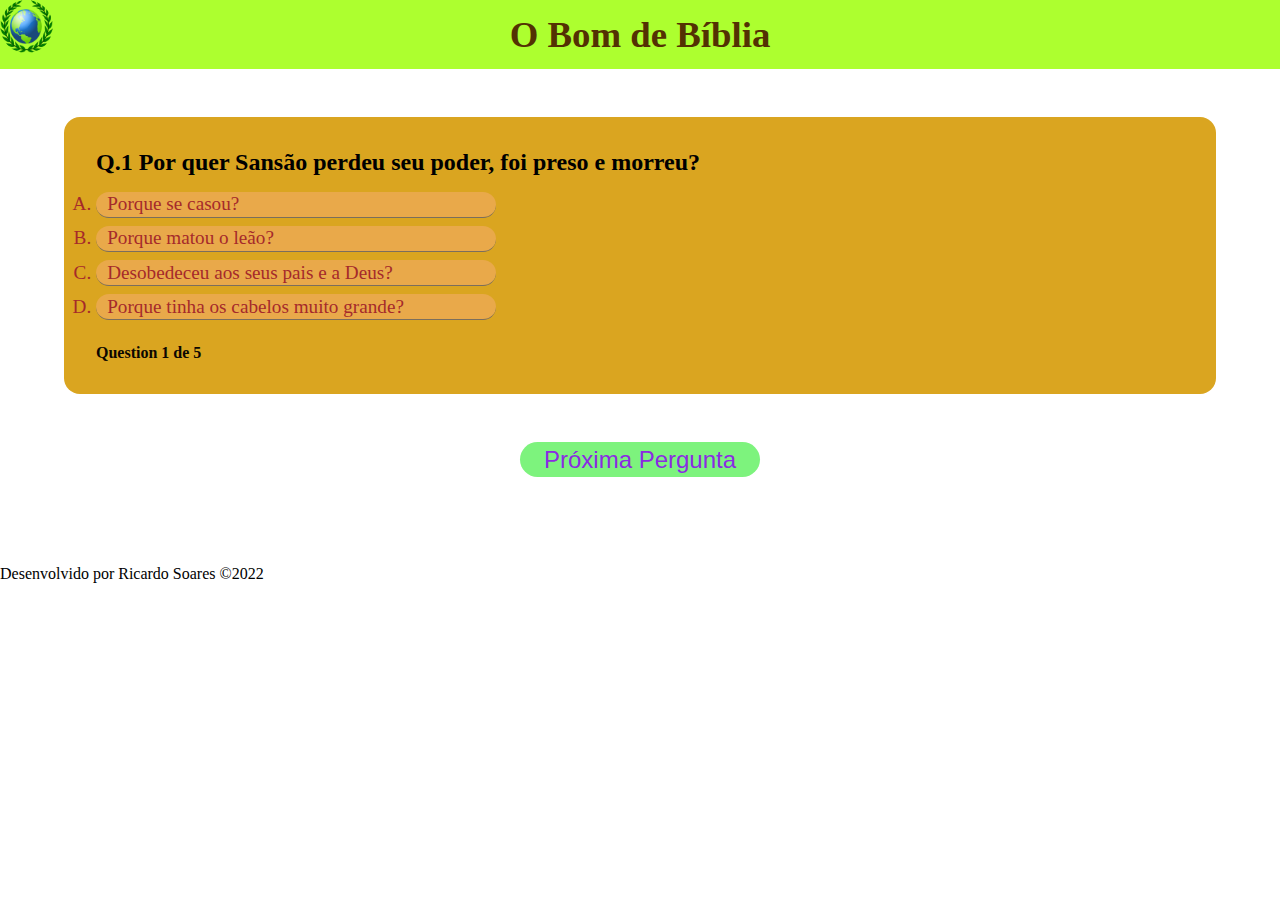
==== index.html @ f1bcc2dc "mudança no logo" ====
<!DOCTYPE html>
<html lang="pt-br">
<head>
    <meta charset="UTF-8">
    <meta http-equiv="X-UA-Compatible" content="IE=edge">
    <meta name="viewport" content="width=device-width, initial-scale=1.0">
    <link rel="stylesheet" href="quiz.css">
    <title>Quiz Bíblico</title>
</head>
<body>
    <img src="/img/logo.png" alt="img" id="img" class="img">
    <h1 id="title">O Bom de Bíblia</h1>

    <div id="quiz-container">
        <div class="questions">
            <h2 id="question"></h2>
            <ol type="A">
                <li class="option"><span id="option0" onclick="calcScore(this)"></span></li>
                <li class="option"><span id="option1" onclick="calcScore(this)"></span></li>
                <li class="option"><span id="option2" onclick="calcScore(this)"></span></li>
                <li class="option"><span id="option3" onclick="calcScore(this)"></span></li>
            </ol>
            <h4 id="stat"></h4>
        </div>
        <div class="buttons">
            <button type="button" class="next">Próxima Pergunta</button>
        </div>
    </div>

    <div id="scoreboard">
        <img src="/img/logo.png" alt="">
        <h2 id="score-title">Seu Resultado</h2>
        <h2 id="score"></h2>
        <button type="button" id="score-btn" onclick="backToQuiz()">Reiniciar o Quiz</button>
        <button type="button" id="check-answer" onclick="checkAnswer()">Conferir Resposta:</button>
    </div>

    <div id="answerBank">
        <h2>Respostas:</h2>
        <ol type="1" id="answers">
            
        </ol>
        <button type="button" id="score-btn" onclick="backToQuiz()">Reiniciar o Quiz</button>

        <button type="button" id="proxQuiz"><a href="/quiz-2.html" rel="prev" id="proximo">Próximo Quiz</a>
        </button>
    </div>

    <footer class="centro">Desenvolvido por Ricardo Soares &copy;2022</footer>
    <script src="quiz-1.js"></script>
</body>
</html>
---- quiz.css ----
*{
    margin: 0;
    padding: 0;
    box-sizing: border-box;
}
body{
    font-family: Cambria, Cochin, Georgia, Times, 'Times New Roman', serif;
    background: linear-gradient(115deg, rgba(101, 115, 209,0.8), rgba(202, 102, 211,0.5),url(/quizbg.jpg));
    background-size: cover;
    background-position: center;
    background-repeat: no-repeat;
    height: 100vh;
}
img{
    width: 5.5rem;
    height: 5.2rem;
    border-radius: 50%;
}
.img{
    position: fixed;
}
#title{
    text-align: center;
    padding: 0.8rem 0;
    font-size:  3rem;
    color: rgb(83, 49, 3);
    background: greenyellow;
    font-family: 'Times New Roman', Times, serif;

}
.questions{

    margin:  3rem auto;
    width: 90vw;
    padding: 2rem;
    background: goldenrod;
    cursor: default;
    border-radius: 1rem;
}
#question{
    margin-bottom: 1rem;

}
.option{
    margin-bottom: 0.5rem;
    font-size: 1.2rem;
    border-bottom: solid 0.1rem rgba(100, 97, 97, 0.822);
    width: 40rem;
    background: rgb(233, 169, 74);
    border-radius: 1rem;
}
.option:hover{
    color: beige;
    cursor: pointer;
}
ol{
    position: relative;
    padding: 0 1.5re;
    color: brown;
}
span{
    display: block;
    padding: 0.1rem 0.7rem;
    border-radius: 1rem;   
}

#answer{
    margin-top: 2.5rem;

}

#stat{
    margin-top: 1.5rem;
    color: rgb(12, 7, 1);
}
.buttons{
    text-align: center;
}
button{
    padding: 0.2rem 1.5rem;
    border: none;
    font-size: 1.5rem;
    border-radius: 1.5rem;
    color: blueviolet;
    background: rgb(125, 243, 125);
    cursor: pointer;
}
button:active{
    background: lavender;
}

#scoreboard, #answerBank{
    width: 20rem;
    background: rgba(228, 115, 24, 0.747);
    padding: 2rem;
    text-align: center;
    margin: auto;
    position: relative;
    top: 5rem;
    display: none;
}

#score-title{
    margin: 1rem 0;
}
#score-btn, #check-answer{
    margin-top: 1rem;
}

#score{
    font-size: 2.5rem;
}
#answerBank li {
    text-align: left;
    margin-bottom: 0.2rem;
    font-size: large;
}
#proxQuiz{
    margin-top: 1rem;
}
#proximo{
    border: none;
    font-size: 1.5rem;
    border-radius: 1.5rem;
    color: rgb(79, 7, 146);
    background: rgb(125, 243, 125);
    text-decoration: none;
    width: auto;
}
footer{
    margin-top: 5.5rem;

}
@media ((max-width:6400px)){
    #questions li{
       width: 150px;
        
    }
    #title{
        font-size: 2.3rem;
    }
    img{
        width: 3.3rem;
        height: 3.3rem;
        border-radius: 50%;
    }
    .questions{

        margin:  3rem auto;
        width: 90vw;
        padding: 2rem;
        background: goldenrod;
        cursor: default;
        border-radius: 1rem;
    }
    .option{
        margin-bottom: 0.5rem;
        font-size: 1.2rem;
        border-bottom: solid 0.1rem rgba(100, 97, 97, 0.822);
        width: 25rem;
        background: rgb(233, 169, 74);
        border-radius: 1rem;
    }
}
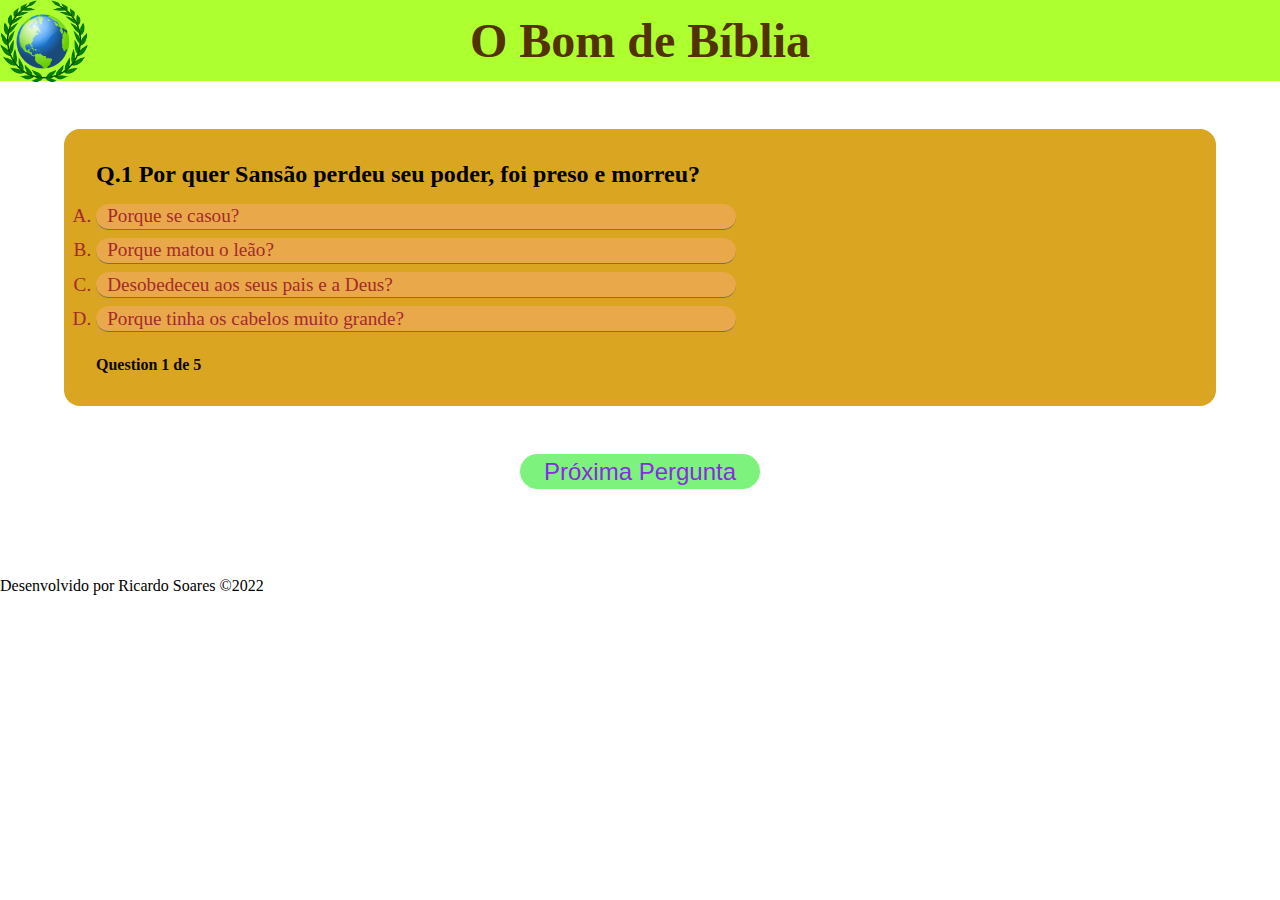
==== commit e21f16bf: "Update index.html" ====
--- a/index.html
+++ b/index.html
@@ -8,7 +8,7 @@
     <title>Quiz Bíblico</title>
 </head>
 <body>
-    <img src="/img/logo.png" alt="img" id="img" class="img">
+    <img src="img/logo.png" alt="img" id="img" class="img">
     <h1 id="title">O Bom de Bíblia</h1>
 
     <div id="quiz-container">
@@ -28,7 +28,7 @@
     </div>
 
     <div id="scoreboard">
-        <img src="/img/logo.png" alt="">
+        <img src="img/logo.png" alt="">
         <h2 id="score-title">Seu Resultado</h2>
         <h2 id="score"></h2>
         <button type="button" id="score-btn" onclick="backToQuiz()">Reiniciar o Quiz</button>
--- a/quiz.css
+++ b/quiz.css
@@ -131,11 +131,7 @@
     margin-top: 5.5rem;
 
 }
-@media ((max-width:6400px)){
-    #questions li{
-       width: 150px;
-        
-    }
+@media ((max-width:800px)){
     #title{
         font-size: 2.3rem;
     }
@@ -146,7 +142,7 @@
     }
     .questions{
 
-        margin:  3rem auto;
+        margin:  2rem auto;
         width: 90vw;
         padding: 2rem;
         background: goldenrod;
@@ -157,8 +153,47 @@
         margin-bottom: 0.5rem;
         font-size: 1.2rem;
         border-bottom: solid 0.1rem rgba(100, 97, 97, 0.822);
-        width: 25rem;
+        width: 23rem;
         background: rgb(233, 169, 74);
         border-radius: 1rem;
     }
+    #scoreboard, #answerBank{
+        width: 15rem;
+        background: rgba(228, 115, 24, 0.747);
+        padding: 2rem;
+        text-align: center;
+        margin: auto;
+        position: relative;
+        top: 2rem;
+        display: none;
+    }
+}
+@media ((max-width:375px)){
+
+    #title{
+        font-size: 2.3rem;
+    }
+    img{
+        width: 2.2rem;
+        height: 2.2rem;
+        border-radius: 50%;
+    }
+    .questions{
+
+        margin:  1.5rem auto;
+        width: 90vw;
+        padding: 2rem;
+        background: goldenrod;
+        cursor: default;
+        border-radius: 1rem;
+    }
+    .option{
+        margin-bottom: 0.5rem;
+        font-size: 1.2rem;
+        border-bottom: solid 0.1rem rgba(100, 97, 97, 0.822);
+        width: 18rem;
+        background: rgb(233, 169, 74);
+        border-radius: 1rem;
+    }
+    
 }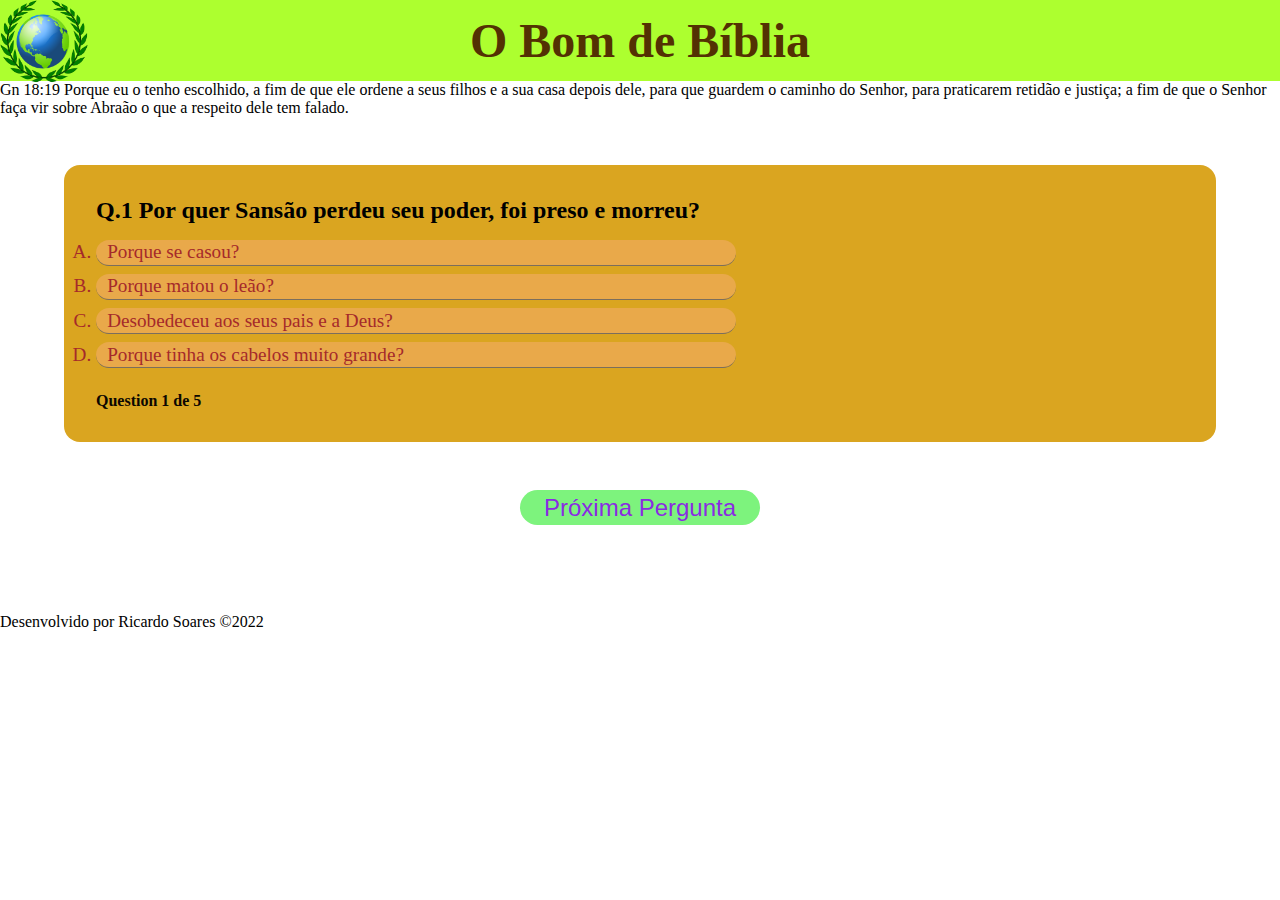
==== commit 363c2582: "corrigir tamanho da img e question" ====
--- a/index.html
+++ b/index.html
@@ -10,8 +10,8 @@
 <body>
     <img src="img/logo.png" alt="img" id="img" class="img">
     <h1 id="title">O Bom de Bíblia</h1>
-
     <div id="quiz-container">
+        <p>Gn 18:19 Porque eu o tenho escolhido, a fim de que ele ordene a seus filhos e a sua casa depois dele, para que guardem o caminho do Senhor, para praticarem retidão e justiça; a fim de que o Senhor faça vir sobre Abraão o que a respeito dele tem falado.</p>
         <div class="questions">
             <h2 id="question"></h2>
             <ol type="A">
--- a/quiz.css
+++ b/quiz.css
@@ -171,7 +171,7 @@
 @media ((max-width:375px)){
 
     #title{
-        font-size: 2.3rem;
+        font-size: 2.1rem;
     }
     img{
         width: 2.2rem;
@@ -181,7 +181,7 @@
     .questions{
 
         margin:  1.5rem auto;
-        width: 90vw;
+        width: 91vw;
         padding: 2rem;
         background: goldenrod;
         cursor: default;
@@ -191,7 +191,7 @@
         margin-bottom: 0.5rem;
         font-size: 1.2rem;
         border-bottom: solid 0.1rem rgba(100, 97, 97, 0.822);
-        width: 18rem;
+        width: 17rem;
         background: rgb(233, 169, 74);
         border-radius: 1rem;
     }
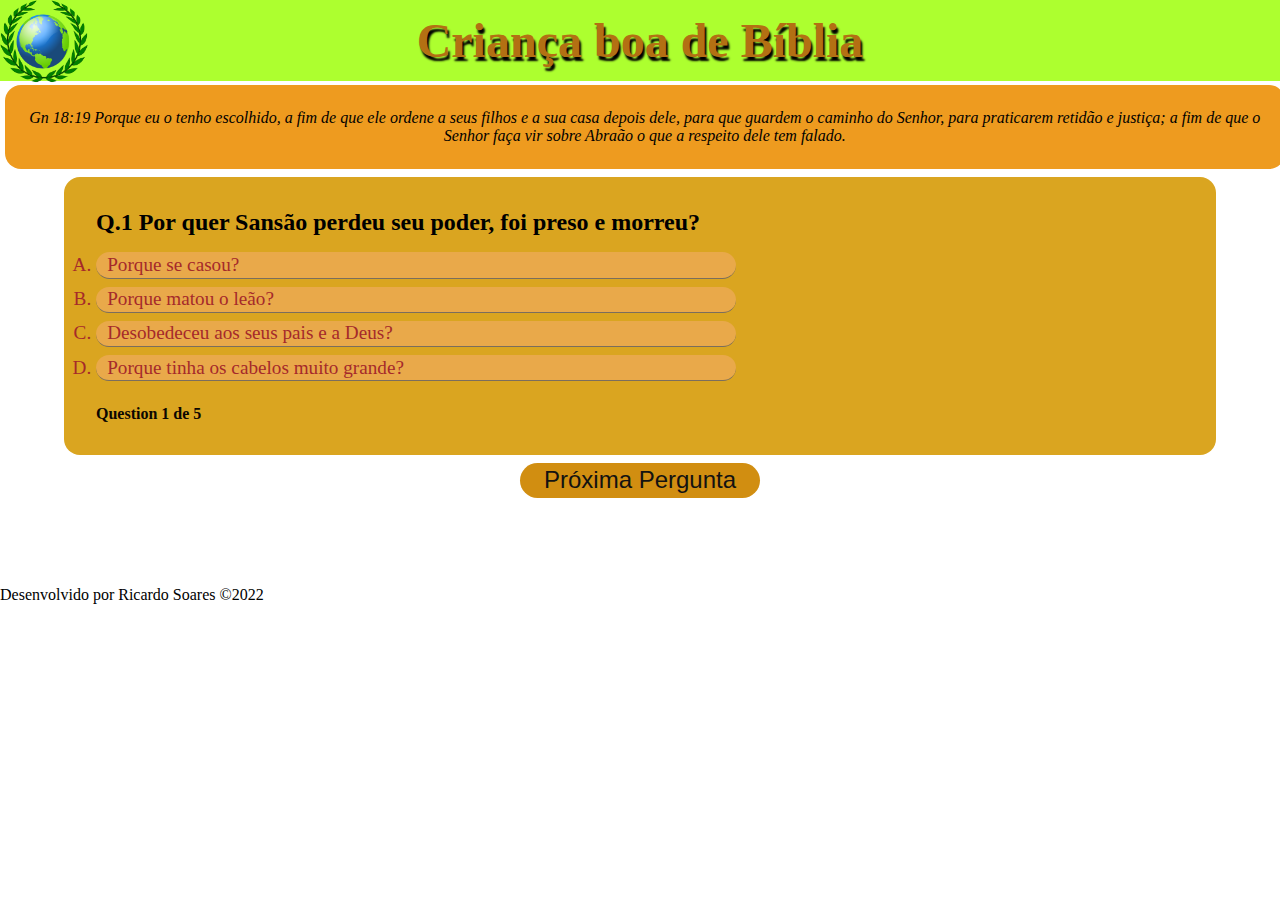
==== commit 0981eaa0: "Update index.html" ====
--- a/index.html
+++ b/index.html
@@ -9,9 +9,9 @@
 </head>
 <body>
     <img src="img/logo.png" alt="img" id="img" class="img">
-    <h1 id="title">O Bom de Bíblia</h1>
+    <h1 id="title">Criança boa de Bíblia</h1>
     <div id="quiz-container">
-        <p>Gn 18:19 Porque eu o tenho escolhido, a fim de que ele ordene a seus filhos e a sua casa depois dele, para que guardem o caminho do Senhor, para praticarem retidão e justiça; a fim de que o Senhor faça vir sobre Abraão o que a respeito dele tem falado.</p>
+        <p id="vers-biblico">Gn 18:19 Porque eu o tenho escolhido, a fim de que ele ordene a seus filhos e a sua casa depois dele, para que guardem o caminho do Senhor, para praticarem retidão e justiça; a fim de que o Senhor faça vir sobre Abraão o que a respeito dele tem falado.</p>
         <div class="questions">
             <h2 id="question"></h2>
             <ol type="A">
--- a/quiz.css
+++ b/quiz.css
@@ -23,14 +23,25 @@
     text-align: center;
     padding: 0.8rem 0;
     font-size:  3rem;
-    color: rgb(83, 49, 3);
+    color: rgb(179, 112, 19);
     background: greenyellow;
     font-family: 'Times New Roman', Times, serif;
-
+    text-shadow: #000 2px 4px 2px;
+
+}
+
+
+#vers-biblico{
+    background: rgb(238, 155, 31);
+    border-radius: 1rem;
+    margin: 0.3rem;
+    text-align: center;
+    padding: 1.5rem;
+    width: 80rem;
+    font-style: italic;
 }
 .questions{
-
-    margin:  3rem auto;
+    margin:  0.5rem auto;
     width: 90vw;
     padding: 2rem;
     background: goldenrod;
@@ -81,8 +92,8 @@
     border: none;
     font-size: 1.5rem;
     border-radius: 1.5rem;
-    color: blueviolet;
-    background: rgb(125, 243, 125);
+    color: rgb(19, 18, 17);
+    background: rgb(209, 142, 17);
     cursor: pointer;
 }
 button:active{
@@ -122,8 +133,8 @@
     border: none;
     font-size: 1.5rem;
     border-radius: 1.5rem;
-    color: rgb(79, 7, 146);
-    background: rgb(125, 243, 125);
+    color: rgb(17, 16, 17);
+    background: rgb(209, 142, 17);
     text-decoration: none;
     width: auto;
 }
@@ -153,7 +164,7 @@
         margin-bottom: 0.5rem;
         font-size: 1.2rem;
         border-bottom: solid 0.1rem rgba(100, 97, 97, 0.822);
-        width: 23rem;
+        width: auto;
         background: rgb(233, 169, 74);
         border-radius: 1rem;
     }
@@ -168,30 +179,43 @@
         display: none;
     }
 }
-@media ((max-width:375px)){
+@media ((max-width:320px)){
 
     #title{
-        font-size: 2.1rem;
+        font-size: 1.7rem;
     }
     img{
-        width: 2.2rem;
-        height: 2.2rem;
+        width: 2.3rem;
+        height: 2.3rem;
         border-radius: 50%;
     }
+    #vers-biblico{
+        background: rgb(238, 155, 31);
+        border-radius: 1rem;
+        margin: 0.3rem;
+        text-align: center;
+        padding: 1.5rem;
+        width: auto;
+        font-style: italic;
+    }
     .questions{
-
         margin:  1.5rem auto;
-        width: 91vw;
+        width: auto;
         padding: 2rem;
         background: goldenrod;
         cursor: default;
         border-radius: 1rem;
     }
+    #question{
+        width: auto;
+        margin-bottom: 1rem;
+    
+    }
     .option{
         margin-bottom: 0.5rem;
-        font-size: 1.2rem;
+        font-size: 1.1rem;
         border-bottom: solid 0.1rem rgba(100, 97, 97, 0.822);
-        width: 17rem;
+        width: auto;
         background: rgb(233, 169, 74);
         border-radius: 1rem;
     }
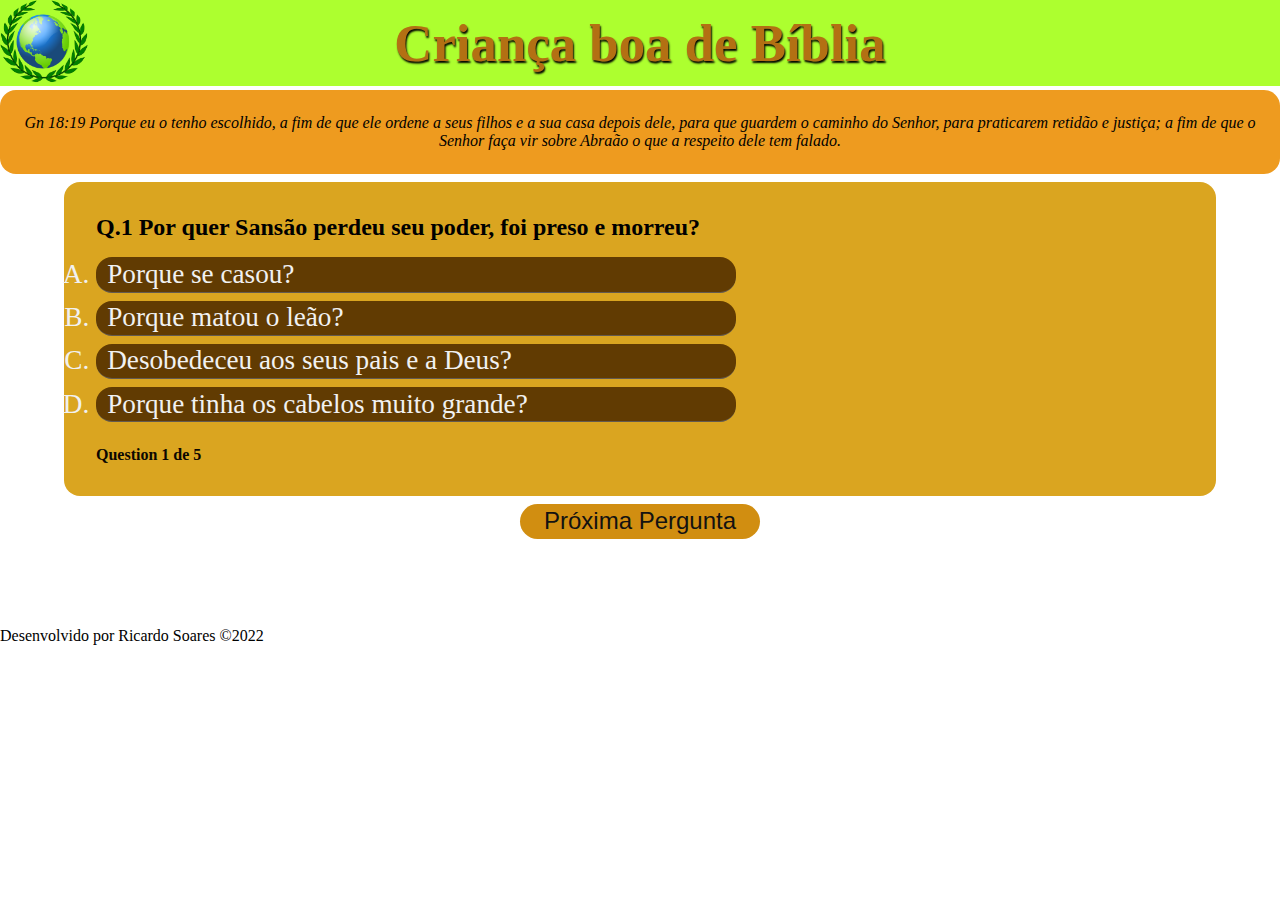
==== commit 005ca542: "Alteração no quiz" ====
--- a/index.html
+++ b/index.html
@@ -28,7 +28,7 @@
     </div>
 
     <div id="scoreboard">
-        <img src="img/logo.png" alt="">
+        <img src="/img/logo.png" id="img" alt="">
         <h2 id="score-title">Seu Resultado</h2>
         <h2 id="score"></h2>
         <button type="button" id="score-btn" onclick="backToQuiz()">Reiniciar o Quiz</button>
@@ -45,7 +45,6 @@
         <button type="button" id="proxQuiz"><a href="/quiz-2.html" rel="prev" id="proximo">Próximo Quiz</a>
         </button>
     </div>
-
     <footer class="centro">Desenvolvido por Ricardo Soares &copy;2022</footer>
     <script src="quiz-1.js"></script>
 </body>
--- a/quiz.css
+++ b/quiz.css
@@ -22,11 +22,11 @@
 #title{
     text-align: center;
     padding: 0.8rem 0;
-    font-size:  3rem;
+    font-size:  3.3rem;
     color: rgb(179, 112, 19);
     background: greenyellow;
     font-family: 'Times New Roman', Times, serif;
-    text-shadow: #000 2px 4px 2px;
+    text-shadow: #000 1px 2px 2px;
 
 }
 
@@ -34,7 +34,7 @@
 #vers-biblico{
     background: rgb(238, 155, 31);
     border-radius: 1rem;
-    margin: 0.3rem;
+    margin: 0.3rem auto;
     text-align: center;
     padding: 1.5rem;
     width: 80rem;
@@ -54,20 +54,20 @@
 }
 .option{
     margin-bottom: 0.5rem;
-    font-size: 1.2rem;
+    font-size: 1.7rem;
     border-bottom: solid 0.1rem rgba(100, 97, 97, 0.822);
     width: 40rem;
-    background: rgb(233, 169, 74);
+    background: rgb(97, 59, 2);
     border-radius: 1rem;
 }
 .option:hover{
-    color: beige;
+    color: rgb(253, 253, 33);
     cursor: pointer;
 }
 ol{
     position: relative;
-    padding: 0 1.5re;
-    color: brown;
+    padding: 0 1.7re;
+    color: rgb(241, 241, 241);
 }
 span{
     display: block;
@@ -102,7 +102,7 @@
 
 #scoreboard, #answerBank{
     width: 20rem;
-    background: rgba(228, 115, 24, 0.747);
+    background: rgba(80, 37, 2, 0.747);
     padding: 2rem;
     text-align: center;
     margin: auto;
@@ -127,9 +127,13 @@
     font-size: large;
 }
 #proxQuiz{
+    margin-left: 30px;
     margin-top: 1rem;
+    display: block;
 }
 #proximo{
+    margin: auto;
+    display: block;
     border: none;
     font-size: 1.5rem;
     border-radius: 1.5rem;
@@ -144,7 +148,16 @@
 }
 @media ((max-width:800px)){
     #title{
-        font-size: 2.3rem;
+        font-size: 1.7rem;
+    }
+    #vers-biblico{
+        background: rgb(238, 155, 31);
+        border-radius: 1rem;
+        margin: 1.5rem auto;
+        text-align: center;
+        padding: 1.5rem;
+        width: auto;
+        font-style: italic;
     }
     img{
         width: 3.3rem;
@@ -182,17 +195,18 @@
 @media ((max-width:320px)){
 
     #title{
-        font-size: 1.7rem;
+        font-size: 1.4rem;
     }
     img{
         width: 2.3rem;
         height: 2.3rem;
         border-radius: 50%;
+    
     }
     #vers-biblico{
         background: rgb(238, 155, 31);
-        border-radius: 1rem;
-        margin: 0.3rem;
+        border-radius: 1rem auto;
+        margin: 1.5rem;
         text-align: center;
         padding: 1.5rem;
         width: auto;
@@ -219,5 +233,10 @@
         background: rgb(233, 169, 74);
         border-radius: 1rem;
     }
+    .centro {
+        float: right;
+        top: px
+        }
+    };
     
 }